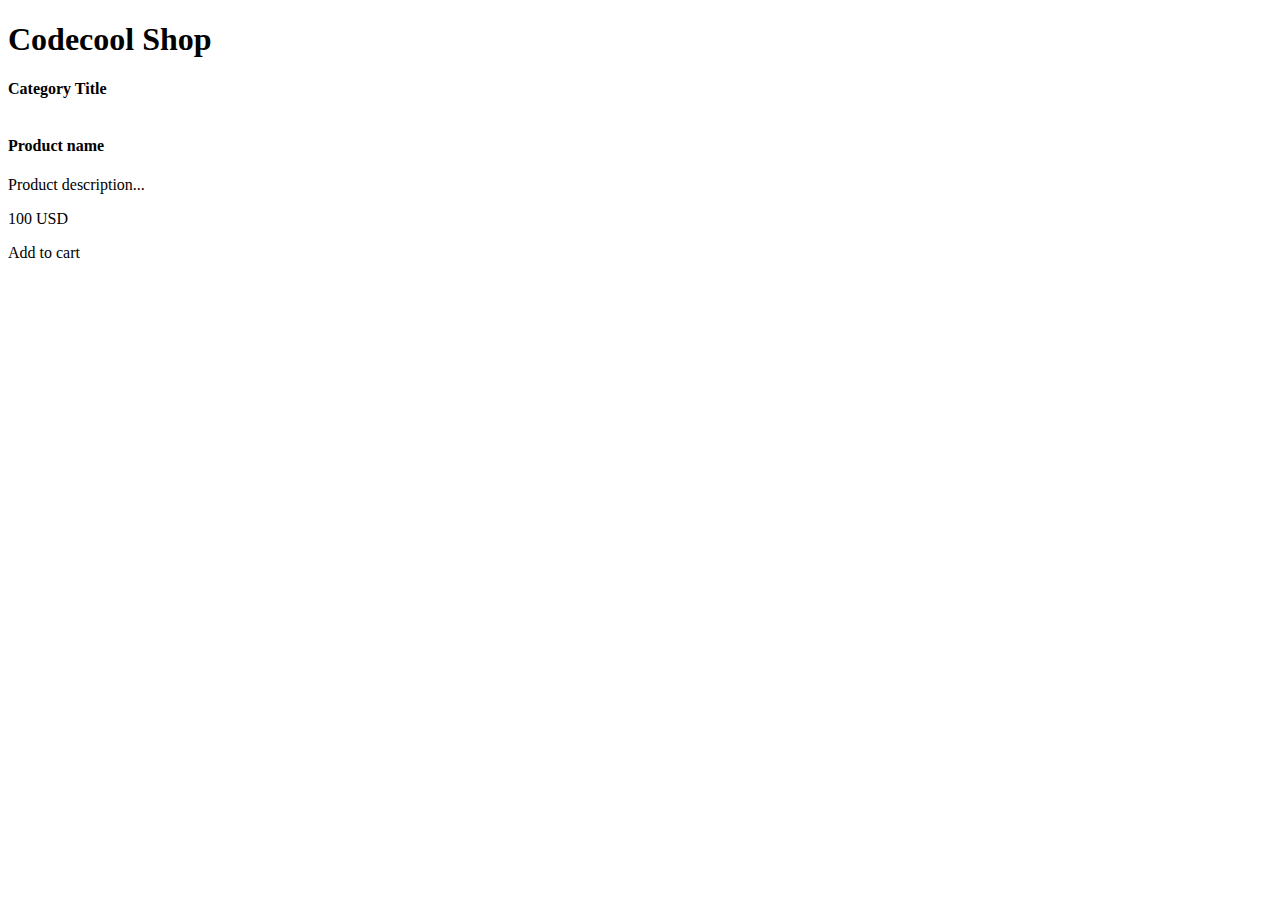
==== src/main/webapp/templates/product/index.html @ 6a0a169b "Adding product to shopping cart solved." ====
<!doctype html>
<html lang="en" xmlns="http://www.w3.org/1999/xhtml" xmlns:th="http://www.thymeleaf.org">
<head>
    <meta charset="utf-8" />
    <meta name="author" content="Codecool" />
    <meta name="viewport" content="width=device-width, initial-scale=1, shrink-to-fit=no" />

    <title>Codecool Shop</title>

    <!-- Bootstrap components -->
    <!-- Latest compiled and minified Jquery -->
    <script src="https://code.jquery.com/jquery-3.3.1.min.js"
            integrity="sha256-FgpCb/KJQlLNfOu91ta32o/NMZxltwRo8QtmkMRdAu8=" crossorigin="anonymous"></script>

    <!--Latest compiled and minified Popper -->
    <script src="https://cdnjs.cloudflare.com/ajax/libs/popper.js/1.14.3/umd/popper.min.js"
            integrity="sha384-ZMP7rVo3mIykV+2+9J3UJ46jBk0WLaUAdn689aCwoqbBJiSnjAK/l8WvCWPIPm49" crossorigin="anonymous"></script>

    <!-- Latest compiled and minified JavaScript -->
    <script src="https://stackpath.bootstrapcdn.com/bootstrap/4.2.1/js/bootstrap.min.js"
    integrity="sha384-B0UglyR+jN6CkvvICOB2joaf5I4l3gm9GU6Hc1og6Ls7i6U/mkkaduKaBhlAXv9k" crossorigin="anonymous"></script>

    <!-- Latest compiled and minified CSS -->
    <link href="https://stackpath.bootstrapcdn.com/bootstrap/4.2.1/css/bootstrap.min.css" rel="stylesheet"
          integrity="sha384-GJzZqFGwb1QTTN6wy59ffF1BuGJpLSa9DkKMp0DgiMDm4iYMj70gZWKYbI706tWS" crossorigin="anonymous">
    <!-- End of Bootstrap components -->

    <link rel="stylesheet" type="text/css" href="/static/css/custom.css" />
</head>

<body>

<div class="jumbotron text-center">
    <h1>Codecool Shop</h1>
</div>

<div class="container">
    <div class="card">
        <strong th:text="${category.name}">Category Title</strong>
    </div>

    <div id="products" class="row">
        <div class="col col-sm-12 col-md-6 col-lg-4" th:each="prod,iterStat : ${products}">
            <div class="card">
                <img class="card-img" src="http://placehold.it/400x250/000/fff" th:attr="src='/static/img/product_' + ${prod.id} + '.jpeg'" alt="" />
                <div class="card-header">
                    <h4 class="card-title" th:text="${prod.name}">Product name</h4>
                    <p class="card-text" th:text="${prod.description}">Product description... </p>
                </div>
                <div class="card-body">
                    <div class="card-text">
                        <p class="lead" th:text="${prod.getPrice()}">100 USD</p>
                    </div>
                    <div class="card-text">
                        <a class="btn btn-success" th:attr="href='/add/?id=' + ${prod.getId()}">Add to cart</a>
                    </div>
                </div>
            </div>
        </div>
    </div>

</div>

<div th:replace="footer.html :: copy"></div>

</body>
</html>
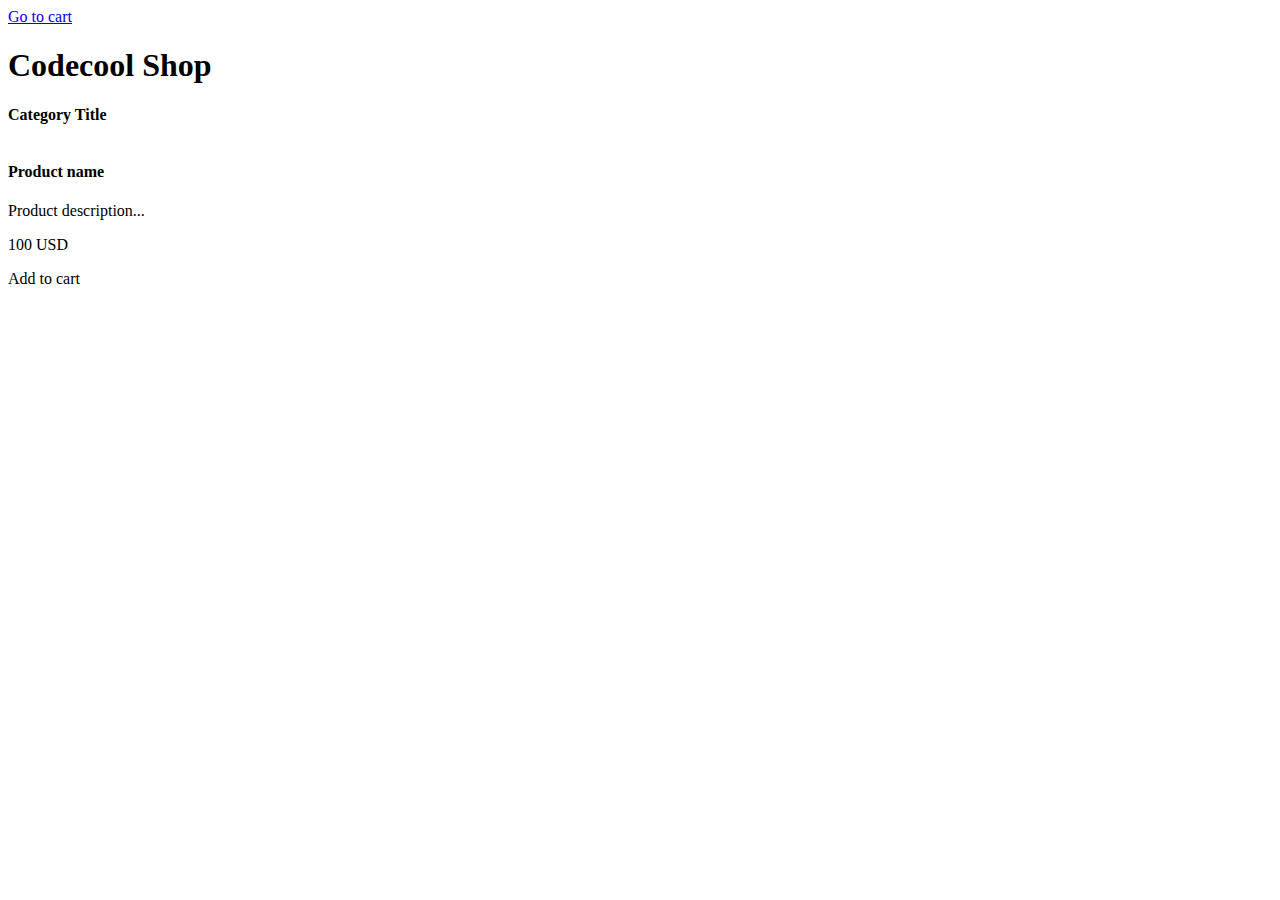
==== commit 15cae233: "Add simple link to cart page, and to home page" ====
--- a/src/main/webapp/templates/product/index.html
+++ b/src/main/webapp/templates/product/index.html
@@ -29,6 +29,7 @@
 </head>
 
 <body>
+<a href="/order" id="cart-ref">Go to cart</a>
 
 <div class="jumbotron text-center">
     <h1>Codecool Shop</h1>
@@ -58,7 +59,6 @@
             </div>
         </div>
     </div>
-
 </div>
 
 <div th:replace="footer.html :: copy"></div>
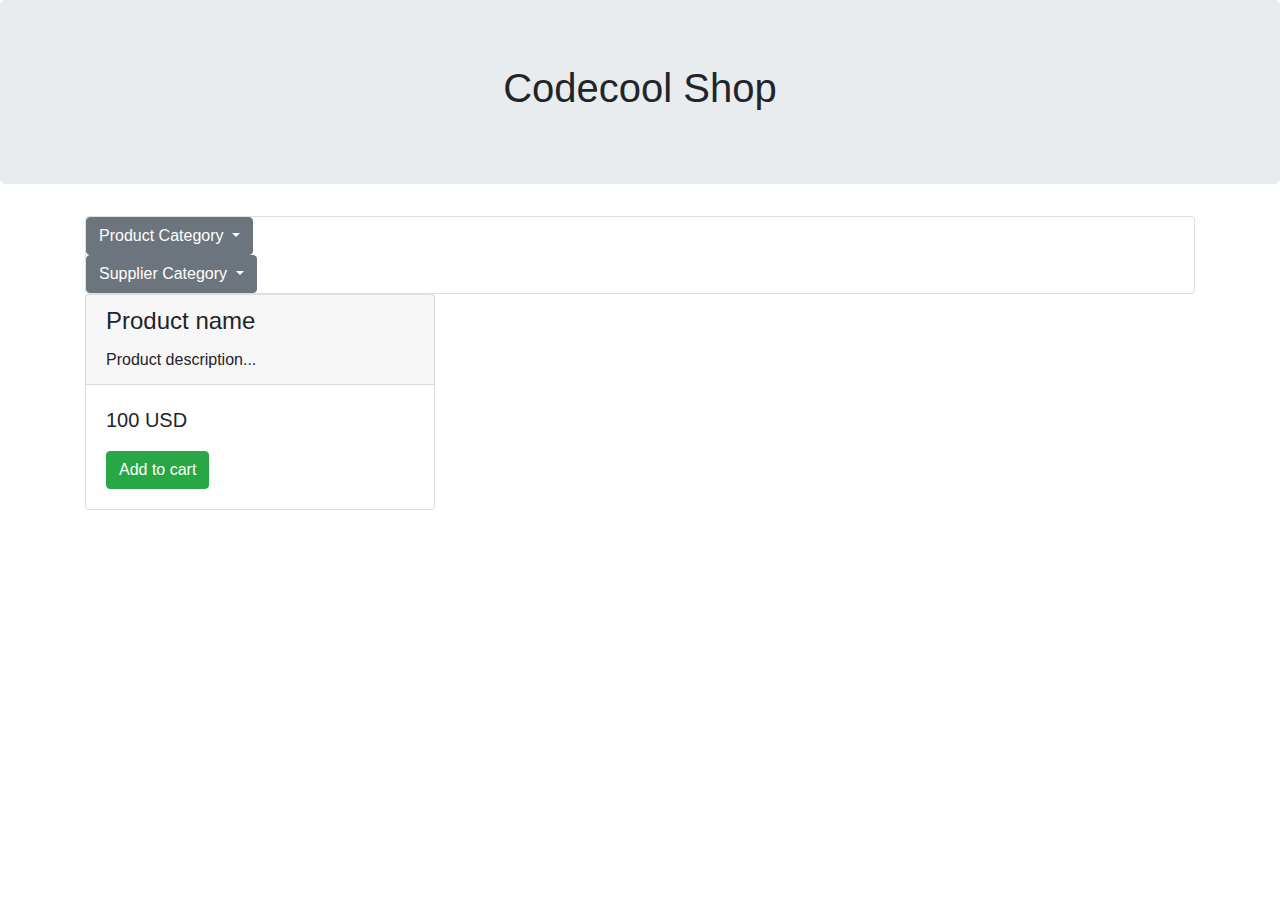
==== commit 7973983f: "Setting up backend for filtering data" ====
--- a/src/main/webapp/templates/product/index.html
+++ b/src/main/webapp/templates/product/index.html
@@ -8,6 +8,7 @@
     <title>Codecool Shop</title>
 
     <!-- Bootstrap components -->
+    <link rel="stylesheet" href="https://stackpath.bootstrapcdn.com/bootstrap/4.3.1/css/bootstrap.min.css" integrity="sha384-ggOyR0iXCbMQv3Xipma34MD+dH/1fQ784/j6cY/iJTQUOhcWr7x9JvoRxT2MZw1T" crossorigin="anonymous">
     <!-- Latest compiled and minified Jquery -->
     <script src="https://code.jquery.com/jquery-3.3.1.min.js"
             integrity="sha256-FgpCb/KJQlLNfOu91ta32o/NMZxltwRo8QtmkMRdAu8=" crossorigin="anonymous"></script>
@@ -29,15 +30,29 @@
 </head>
 
 <body>
-<a href="/order" id="cart-ref">Go to cart</a>
 
 <div class="jumbotron text-center">
     <h1>Codecool Shop</h1>
 </div>
 
 <div class="container">
-    <div class="card">
-        <strong th:text="${category.name}">Category Title</strong>
+    <div class="card" id="dropdowns">
+        <div class="dropdown" id="dropdown1">
+            <button class="btn btn-secondary dropdown-toggle" type="button" id="dropdownMenuButton" data-toggle="dropdown" aria-haspopup="true" aria-expanded="false">
+                Product Category
+            </button>
+            <div id="chooseCategory" class="dropdown-menu" aria-labelledby="dropdownMenuButton">
+                <a class="dropdown-item" th:each="categoryElements : ${categoryList}" th:attr="href='/category?category_id=' + ${categoryElements.id}" th:text="${categoryElements.name}">Category name</a>
+            </div>
+        </div>
+        <div class="dropdown" id="dropdown2">
+            <button class="btn btn-secondary dropdown-toggle" type="button" id="dropdownMenuButton" data-toggle="dropdown" aria-haspopup="true" aria-expanded="false">
+                Supplier Category
+            </button>
+            <div id="chooseSupplier" class="dropdown-menu" aria-labelledby="dropdownMenuButton">
+                <a class="dropdown-item" th:each="supplierElements : ${supplierList}" th:attr="href='/supplier?supplier_id=' + ${supplierElements.id}" th:text="${supplierElements.name}">Supplier name</a>
+            </div>
+        </div>
     </div>
 
     <div id="products" class="row">
@@ -53,12 +68,13 @@
                         <p class="lead" th:text="${prod.getPrice()}">100 USD</p>
                     </div>
                     <div class="card-text">
-                        <a class="btn btn-success" th:attr="href='/add/?id=' + ${prod.getId()}">Add to cart</a>
+                        <a class="btn btn-success" href="#">Add to cart</a>
                     </div>
                 </div>
             </div>
         </div>
     </div>
+
 </div>
 
 <div th:replace="footer.html :: copy"></div>
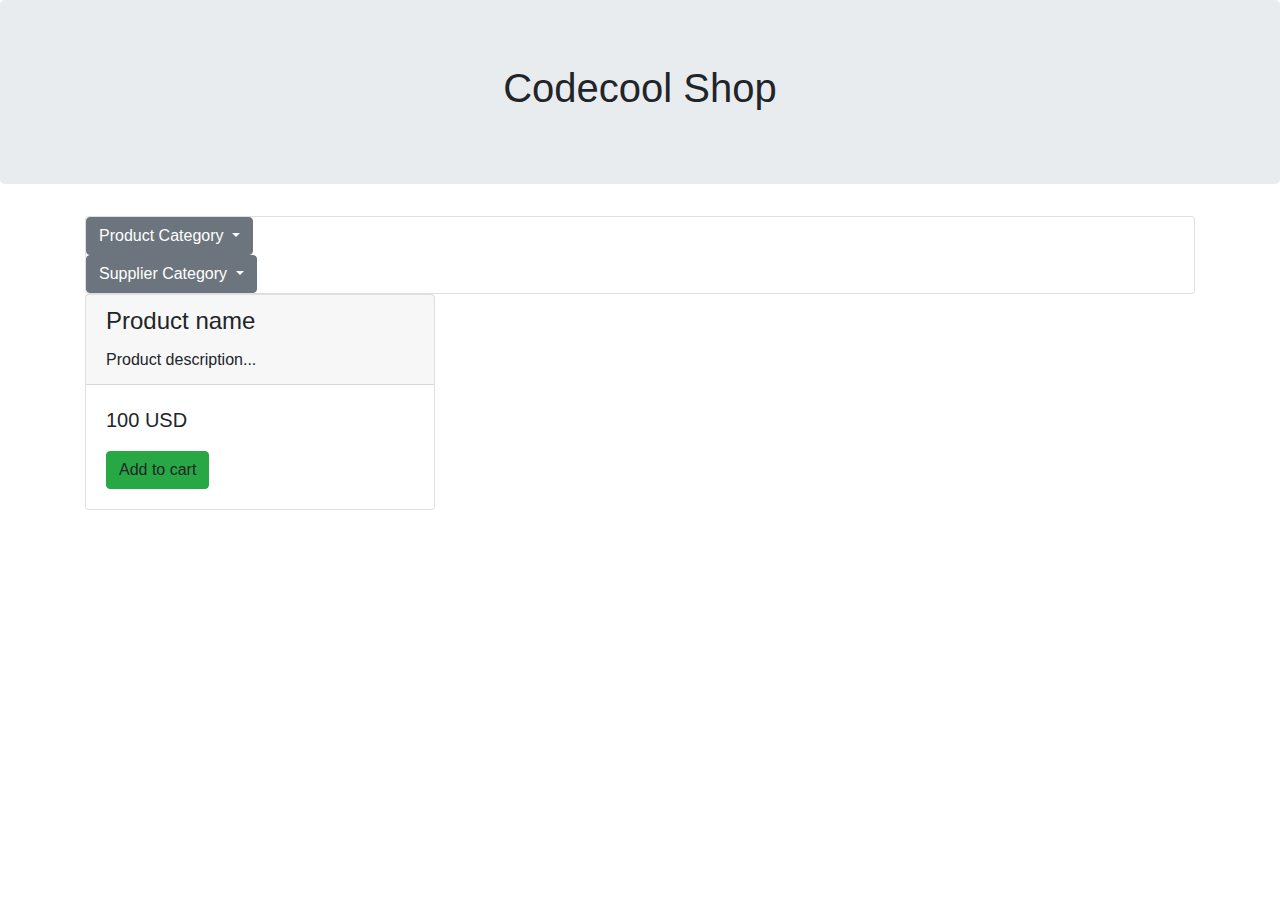
==== commit a47fbed6: "Merge branch 'SortBySupplyer' of https://github.com/CodecoolGlobal/webshop-java-fantasticfive into m" ====
--- a/src/main/webapp/templates/product/index.html
+++ b/src/main/webapp/templates/product/index.html
@@ -38,7 +38,7 @@
 <div class="container">
     <div class="card" id="dropdowns">
         <div class="dropdown" id="dropdown1">
-            <button class="btn btn-secondary dropdown-toggle" type="button" id="dropdownMenuButton" data-toggle="dropdown" aria-haspopup="true" aria-expanded="false">
+            <button class="btn btn-secondary dropdown-toggle" type="button" id="dropdownMenuButton1" data-toggle="dropdown" aria-haspopup="true" aria-expanded="false">
                 Product Category
             </button>
             <div id="chooseCategory" class="dropdown-menu" aria-labelledby="dropdownMenuButton">
@@ -68,7 +68,7 @@
                         <p class="lead" th:text="${prod.getPrice()}">100 USD</p>
                     </div>
                     <div class="card-text">
-                        <a class="btn btn-success" href="#">Add to cart</a>
+                        <a class="btn btn-success" th:attr="href='/add/?id=' + ${prod.getId()}">Add to cart</a>
                     </div>
                 </div>
             </div>
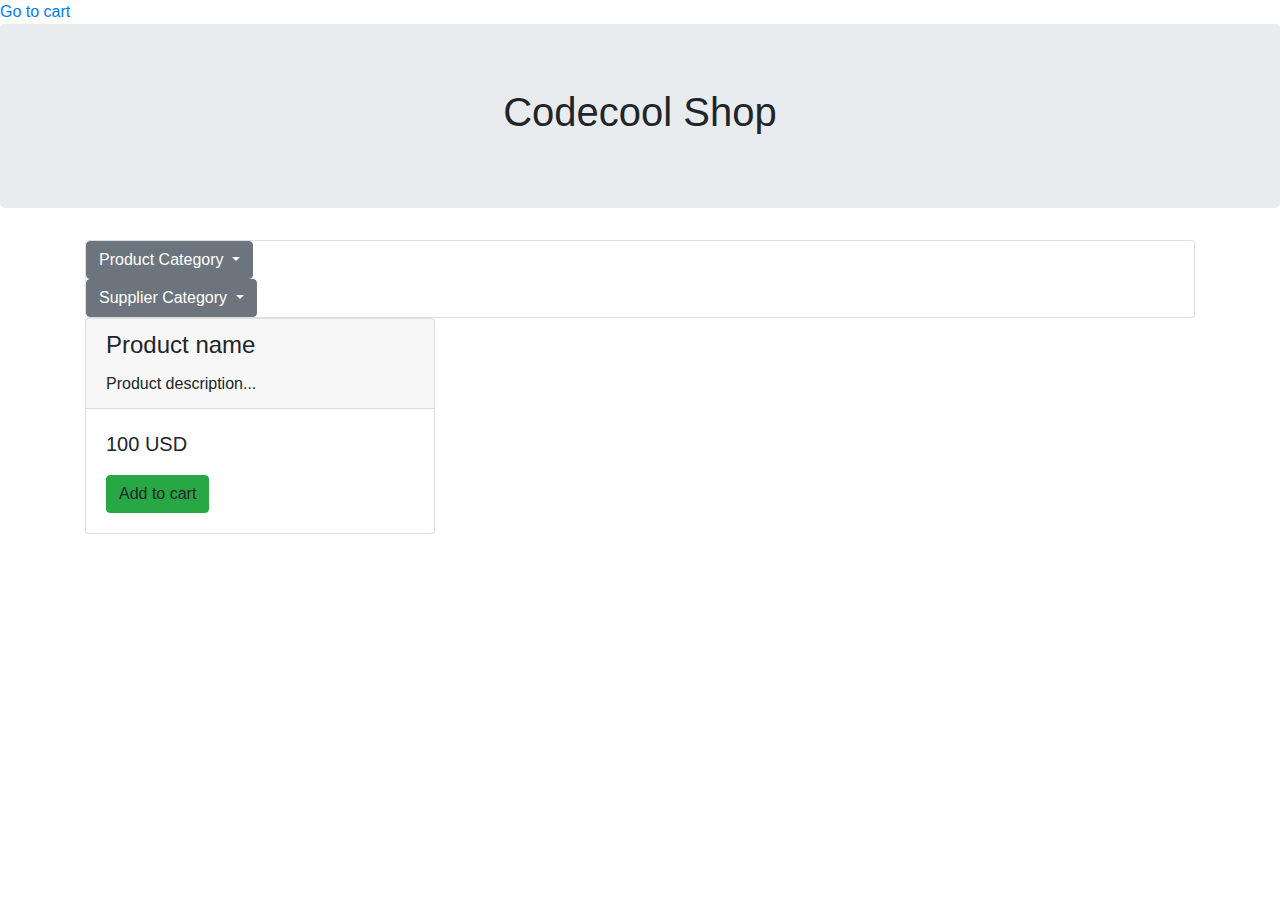
==== commit d1456130: "Merge branch 'Review' of https://github.com/CodecoolGlobal/webshop-java-fantasticfive into merged-ve" ====
--- a/src/main/webapp/templates/product/index.html
+++ b/src/main/webapp/templates/product/index.html
@@ -30,6 +30,7 @@
 </head>
 
 <body>
+<a href="/order" id="cart-ref">Go to cart</a>
 
 <div class="jumbotron text-center">
     <h1>Codecool Shop</h1>
@@ -74,7 +75,6 @@
             </div>
         </div>
     </div>
-
 </div>
 
 <div th:replace="footer.html :: copy"></div>
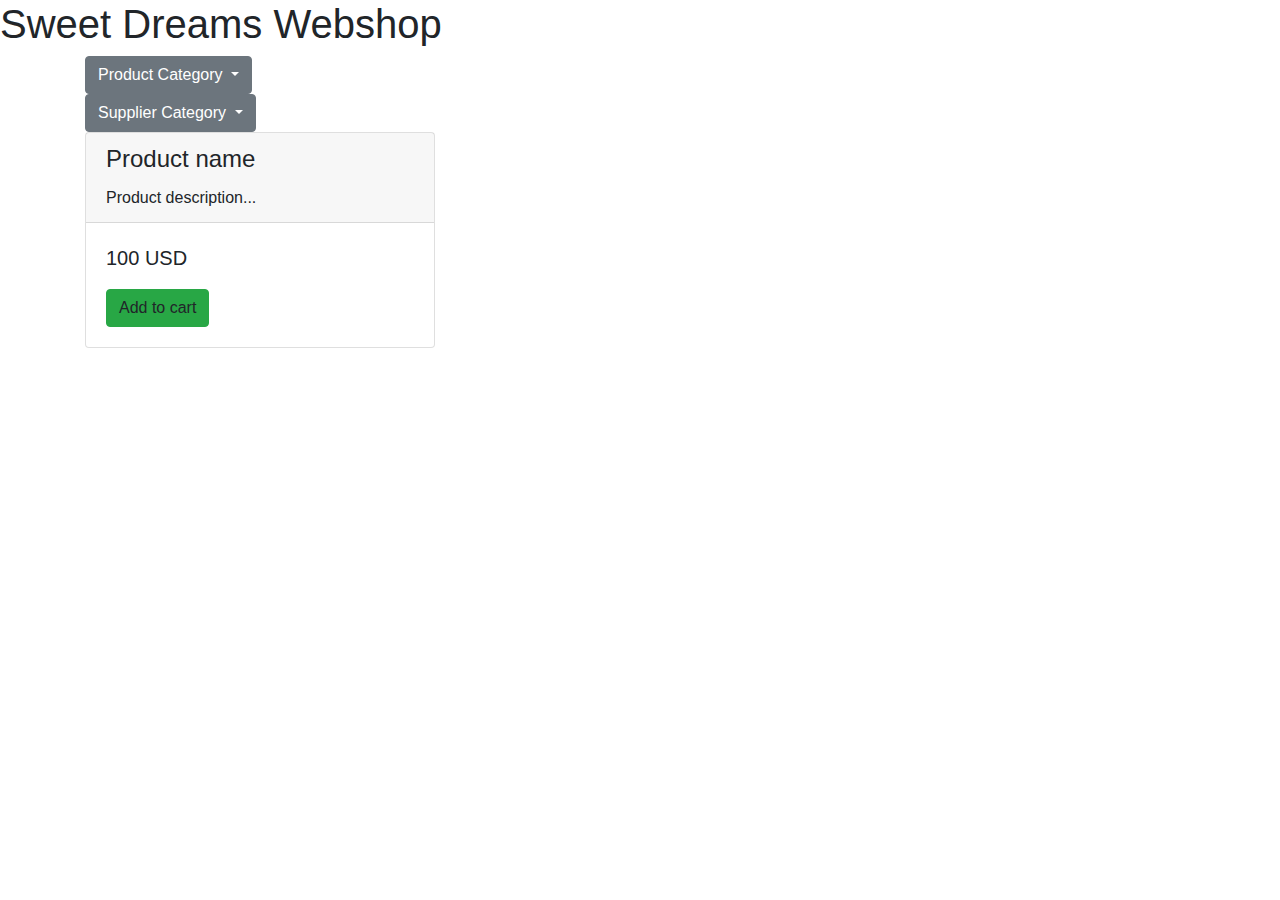
==== commit 0d4fe9ee: "Most of the necessary CSS added." ====
--- a/src/main/webapp/templates/product/index.html
+++ b/src/main/webapp/templates/product/index.html
@@ -6,7 +6,6 @@
     <meta name="viewport" content="width=device-width, initial-scale=1, shrink-to-fit=no" />
 
     <title>Codecool Shop</title>
-
     <!-- Bootstrap components -->
     <link rel="stylesheet" href="https://stackpath.bootstrapcdn.com/bootstrap/4.3.1/css/bootstrap.min.css" integrity="sha384-ggOyR0iXCbMQv3Xipma34MD+dH/1fQ784/j6cY/iJTQUOhcWr7x9JvoRxT2MZw1T" crossorigin="anonymous">
     <!-- Latest compiled and minified Jquery -->
@@ -26,58 +25,59 @@
           integrity="sha384-GJzZqFGwb1QTTN6wy59ffF1BuGJpLSa9DkKMp0DgiMDm4iYMj70gZWKYbI706tWS" crossorigin="anonymous">
     <!-- End of Bootstrap components -->
 
+    <link href="https://fonts.googleapis.com/css?family=Patrick+Hand" rel="stylesheet">
+    <link rel="icon" type="image/png" href="/static/img/cake.png">
     <link rel="stylesheet" type="text/css" href="/static/css/custom.css" />
 </head>
 
 <body>
-<a href="/order" id="cart-ref">Go to cart</a>
+    <div th:replace="header.html :: copy"></div>
+    <div class="banner">
+        <h1>Sweet Dreams Webshop</h1>
+    </div>
 
-<div class="jumbotron text-center">
-    <h1>Codecool Shop</h1>
-</div>
-
-<div class="container">
-    <div class="card" id="dropdowns">
-        <div class="dropdown" id="dropdown1">
-            <button class="btn btn-secondary dropdown-toggle" type="button" id="dropdownMenuButton1" data-toggle="dropdown" aria-haspopup="true" aria-expanded="false">
-                Product Category
-            </button>
-            <div id="chooseCategory" class="dropdown-menu" aria-labelledby="dropdownMenuButton">
-                <a class="dropdown-item" th:each="categoryElements : ${categoryList}" th:attr="href='/category?category_id=' + ${categoryElements.id}" th:text="${categoryElements.name}">Category name</a>
+    <div class="container">
+        <div id="dropdowns">
+            <div id="dropdown1">
+                <button class="btn btn-secondary dropdown-toggle" type="button" id="dropdownMenuButton1" data-toggle="dropdown" aria-haspopup="true" aria-expanded="false">
+                    Product Category
+                </button>
+                <div id="chooseCategory" class="dropdown-menu" aria-labelledby="dropdownMenuButton">
+                    <a class="dropdown-item" th:each="categoryElements : ${categoryList}" th:attr="href='/?category_id=' + ${categoryElements.id}" th:text="${categoryElements.name}">Category name</a>
+                </div>
+            </div>
+            <div id="dropdown2">
+                <button class="btn btn-secondary dropdown-toggle" type="button" id="dropdownMenuButton" data-toggle="dropdown" aria-haspopup="true" aria-expanded="false">
+                    Supplier Category
+                </button>
+                <div id="chooseSupplier" class="dropdown-menu" aria-labelledby="dropdownMenuButton">
+                    <a class="dropdown-item" th:each="supplierElements : ${supplierList}" th:attr="href='/?supplier_id=' + ${supplierElements.id}" th:text="${supplierElements.name}">Supplier name</a>
+                </div>
             </div>
         </div>
-        <div class="dropdown" id="dropdown2">
-            <button class="btn btn-secondary dropdown-toggle" type="button" id="dropdownMenuButton" data-toggle="dropdown" aria-haspopup="true" aria-expanded="false">
-                Supplier Category
-            </button>
-            <div id="chooseSupplier" class="dropdown-menu" aria-labelledby="dropdownMenuButton">
-                <a class="dropdown-item" th:each="supplierElements : ${supplierList}" th:attr="href='/supplier?supplier_id=' + ${supplierElements.id}" th:text="${supplierElements.name}">Supplier name</a>
-            </div>
-        </div>
-    </div>
 
-    <div id="products" class="row">
-        <div class="col col-sm-12 col-md-6 col-lg-4" th:each="prod,iterStat : ${products}">
-            <div class="card">
-                <img class="card-img" src="http://placehold.it/400x250/000/fff" th:attr="src='/static/img/product_' + ${prod.id} + '.jpeg'" alt="" />
-                <div class="card-header">
-                    <h4 class="card-title" th:text="${prod.name}">Product name</h4>
-                    <p class="card-text" th:text="${prod.description}">Product description... </p>
-                </div>
-                <div class="card-body">
-                    <div class="card-text">
-                        <p class="lead" th:text="${prod.getPrice()}">100 USD</p>
+        <div id="products" class="row">
+            <div class="col col-sm-12 col-md-6 col-lg-4" th:each="prod,iterStat : ${products}">
+                <div class="card">
+                    <img class="card-img" src="http://placehold.it/400x250/000/fff" th:attr="src='/static/img/product_' + ${prod.id} + '.jpeg'" alt="" />
+                    <div class="card-header">
+                        <h4 class="card-title" th:text="${prod.name}">Product name</h4>
+                        <p class="card-text" th:text="${prod.description}">Product description... </p>
                     </div>
-                    <div class="card-text">
-                        <a class="btn btn-success" th:attr="href='/add/?id=' + ${prod.getId()}">Add to cart</a>
+                    <div class="card-body">
+                        <div class="card-text">
+                            <p class="lead" th:text="${prod.getPrice()}">100 USD</p>
+                        </div>
+                        <div class="card-text">
+                            <a class="btn btn-success" th:attr="href='/add/?id=' + ${prod.getId()}">Add to cart</a>
+                        </div>
                     </div>
                 </div>
             </div>
         </div>
     </div>
-</div>
 
-<div th:replace="footer.html :: copy"></div>
+    <div th:replace="footer.html :: copy"></div>
 
 </body>
 </html>